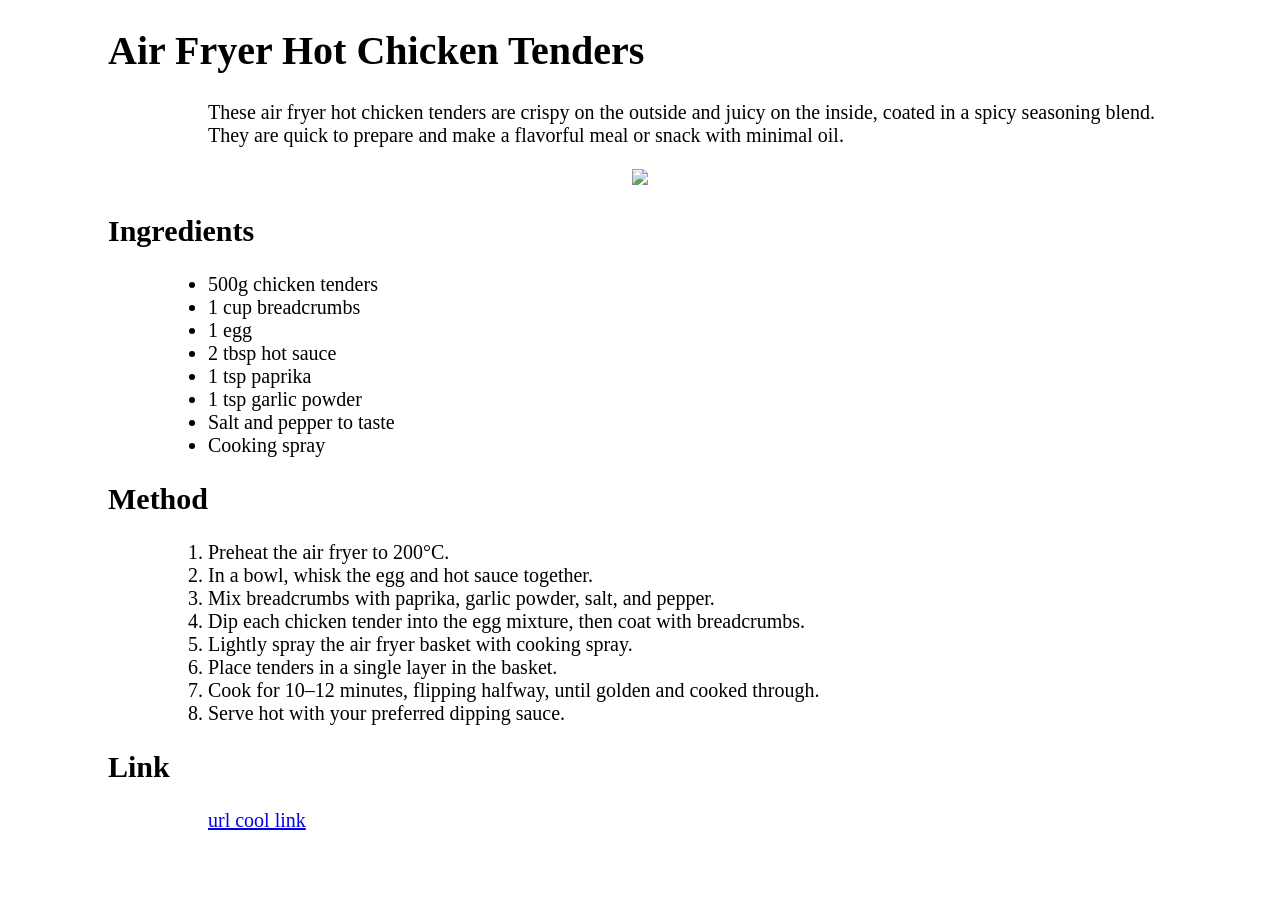
==== Exercise 1 HTML and CSS/Exercise 1.html @ 1626bf8c "Add files via upload" ====
<!DOCTYPE html>
<html lang="en">
<head>
    <meta charset="UTF-8">
    <title>Air Fryer Hot Chicken Tenders</title>
    <link rel="stylesheet" href="styles.css">
</head>
<body style="padding-left: 100px; padding-right: 100px; font-size: 20px;">


    <!-- Main heading for the recipe name -->
    <h1 style="font-family: 'Times New Roman', Times, serif;">
       Air Fryer Hot Chicken Tenders
    </h1>



    <!-- Paragraph describing the recipe -->
    <p style="padding-left: 100px;">
       These air fryer hot chicken tenders are crispy on the outside and juicy on the inside,
       coated in a spicy seasoning blend. They are quick to prepare and make a flavorful meal
       or snack with minimal oil.
    </p>


    <div style="text-align: center;">
        <img src="https://external-content.duckduckgo.com/iu/?u=https%3A%2F%2Fforktospoon.com%2Fwp-content%2Fuploads%2F2023%2F05%2FAir-Fryer-Chicken-Tenders-12-1365x2048.jpg&f=1&nofb=1&ipt=7990818a37a77d843e6f98348b519bd5e85125b9ee702b19468fca47b9948adb" width="400"/>
    </div>

    <!-- Subheading for ingredients section -->
    <h2>Ingredients</h2>

    <!-- Unordered list of ingredients -->
    <ul style="padding-left: 100px;">
        <li>500g chicken tenders</li>
        <li>1 cup breadcrumbs</li>
        <li>1 egg</li>
        <li>2 tbsp hot sauce</li>
        <li>1 tsp paprika</li>
        <li>1 tsp garlic powder</li>
        <li>Salt and pepper to taste</li>
        <li>Cooking spray</li>
    </ul>

    <!-- heading for "the method" section -->
    <h2>Method</h2>

    <!-- Ordered list showing step-by-step instructions -->
    <ol style="padding-left: 100px;">
        <li>Preheat the air fryer to 200°C.</li>
        <li>In a bowl, whisk the egg and hot sauce together.</li>
        <li>Mix breadcrumbs with paprika, garlic powder, salt, and pepper.</li>
        <li>Dip each chicken tender into the egg mixture, then coat with breadcrumbs.</li>
        <li>Lightly spray the air fryer basket with cooking spray.</li>
        <li>Place tenders in a single layer in the basket.</li>
        <li>Cook for 10–12 minutes, flipping halfway, until golden and cooked through.</li>
        <li>Serve hot with your preferred dipping sauce.</li>
    </ol>

    <h2>Link</h2>

    <a href="first.html" style="padding-left: 100px;">url cool link</a>

</body>
</html>
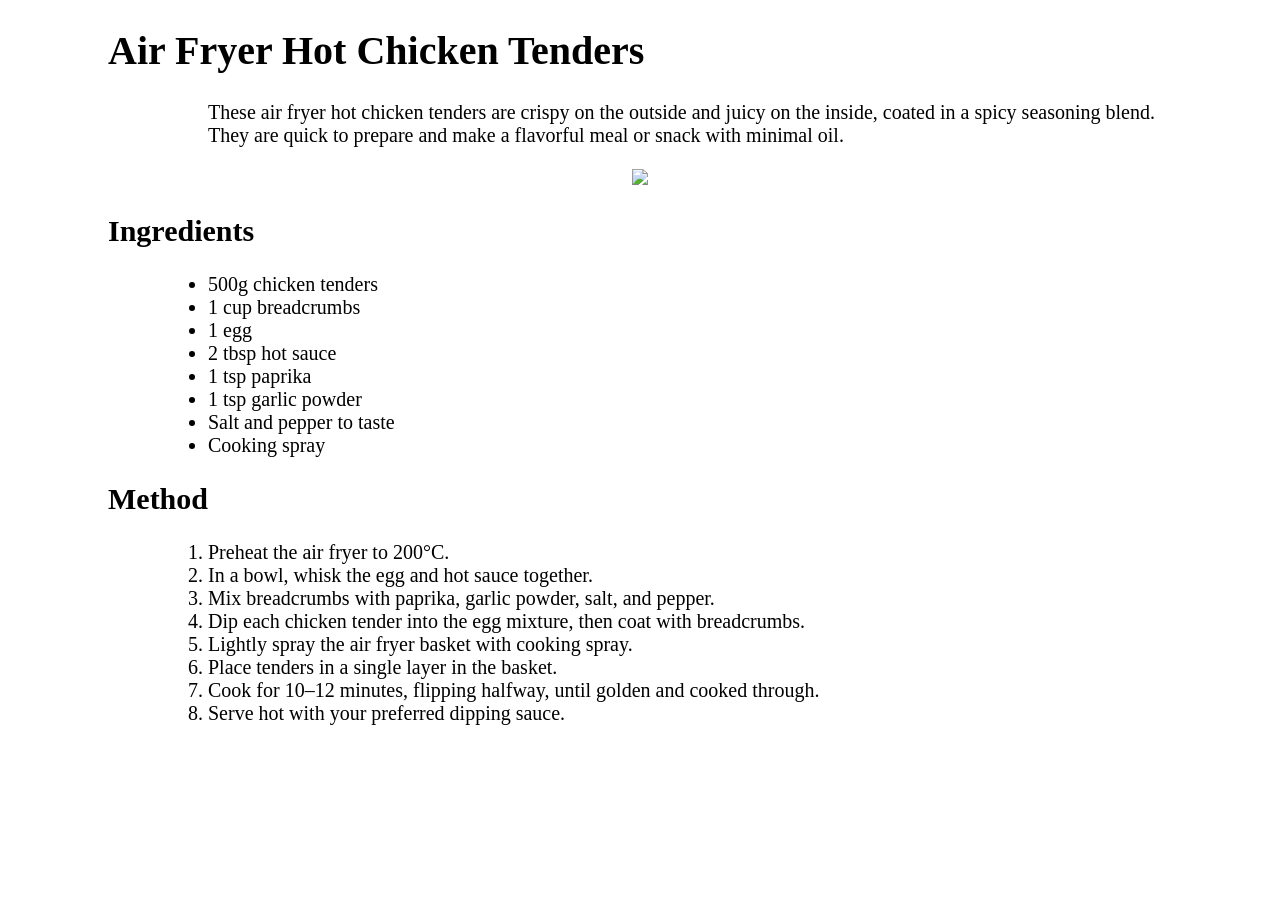
==== commit f98afe1e: "Fix HTML formatting issues in Exercise 1.html" ====
--- a/Exercise 1 HTML and CSS/Exercise 1.html
+++ b/Exercise 1 HTML and CSS/Exercise 1.html
@@ -57,9 +57,5 @@
         <li>Serve hot with your preferred dipping sauce.</li>
     </ol>
 
-    <h2>Link</h2>
-
-    <a href="first.html" style="padding-left: 100px;">url cool link</a>
-
 </body>
 </html>
